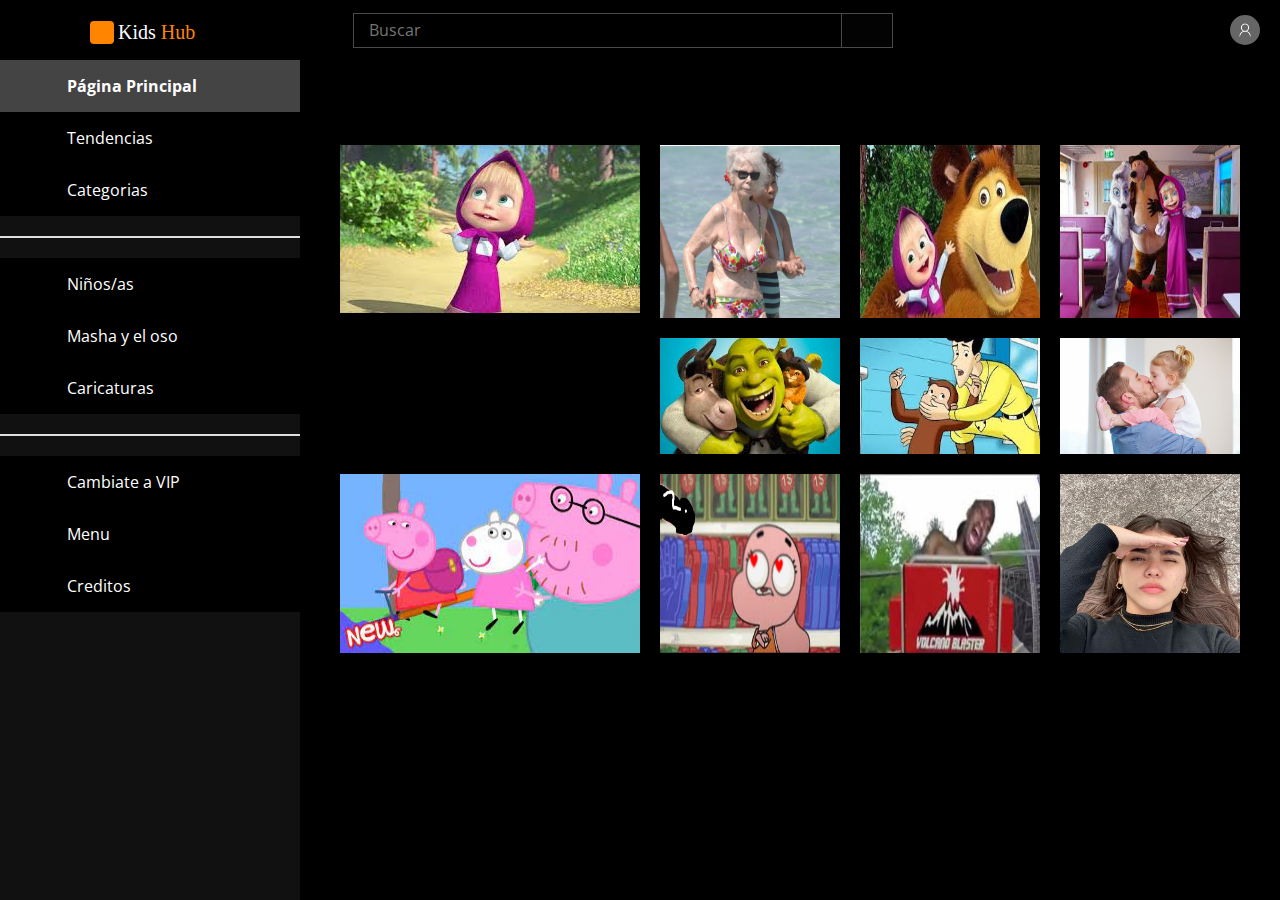
==== pagina-principal-youtube-master/index.html @ 4e53a424 "Initial commit" ====
<!DOCTYPE html>
<html lang="es">
<head>
	<meta charset="UTF-8">
	<meta name="viewport" content="width=device-width, initial-scale=1.0">
	<meta http-equiv="X-UA-Compatible" content="ie=edge">
	<title>Página Principal | KidsHub</title>
	<link href="https://fonts.googleapis.com/css?family=Open+Sans|Oswald&display=swap" rel="stylesheet"> 
	<link rel="stylesheet" href="css/estilos.css">
</head>
<body>
	<div class="contenedor active" id="contenedor">
		<header class="header">
			<div class="contenedor-logo">
				<button style="color: rgb(255, 255, 255);" id="boton-menu" class="boton-menu"><i class="fas fa-th"></i></button>
				<a href="#" class="logo"><i class="fas fa-play"></i> <span style="color: rgb(252, 252, 252);">Kids</span> <span style="color: #ff8400;">Hub</span></a>
			</div>

			<div class="barra-busqueda">
				<input style="color: rgb(255, 255, 255);" type="text" placeholder="Buscar">
				<button type="submit"><i class="fas fa-search"></i></button>
			</div>

			<div class="botones-header">
				<button><i class="fas fa-upload"></i></button>
				<button><i class="fas fa-th"></i></button>
				<button><i class="fas fa-bell"></i></button>
				<a href="#" class="avatar"><img src="img/guest.webp" alt=""></a>
			</div>
		</header>

		<nav class="menu-lateral">
			<a href="#" class="active"><i class="fas fa-home"></i> Página Principal</a>
			<a href="#"><i class="fas fa-fire"></i> Tendencias</a>
			<a href="#"><i class="fas fa-folder"></i> Categorias</a>

			<hr>

			<a href="#"><i class="fas fa-folder"></i> Niños/as </a>
			<a href="#"><i class="fas fa-folder"></i> Masha y el oso </a>
			<a href="#"><i class="fas fa-folder"></i> Caricaturas</a>

			<hr>

			<a href="#"><i class="fas fa-star"></i> Cambiate a VIP</a>
			<a href="#"><i class="fas fa-bars"></i> Menu </a>
			<a href="#"><i class="fas fa-bars"></i> Creditos</a>
		</nav>

		<main class="main">
			<h3 class="titulo">Videos Recomendados</h3>
			<div class="grid-videos">
				<a href="#" class="Video"><img src="img/masha.jpeg" alt=""></a>
				<a href="#" class="video"><img src="img/Captura de pantalla 2023-05-20 235425.png" alt=""></a>
				<a href="#" class="video"><img src="img/f425x230-226058_240040_0.jpg" alt=""></a>
				<a href="#" class="video"><img src="img/images.jpeg" alt=""></a>
				<a href="#" class="video"><img src="img/68747470733a2f2f73332e616d617a6f6e6177732e636f6d2f776174747061642d6d656469612d736572766963652f53746f7279496d6167652f4755434d6b64525f77696f3777413d3d2d37352e31363563323432366635383665.jpeg" alt=""></a>
				<a href="#" class="video"><img src="img/images (1).jpeg" alt=""></a>
				<a href="#" class="video"><img src="img/images (1)4.jpeg" alt=""></a>
				<a href="#" class="video"><img src="img/beso-boca.jpg" alt=""></a>
				<a href="#" class="video"><img src="img/pepa.jpeg" alt=""></a>
				<a href="#" class="video"><img src="img/anaisw.png" alt=""></a>
				<a href="#" class="video"><img src="img/buss.png" alt=""></a>
				<a href="#" class="video"><img src="img/alina.png" alt=""></a>
			</div>
		</main>
	</div>
	
	<script src="https://kit.fontawesome.com/2c36e9b7b1.js" crossorigin="anonymous"></script>
	<script src="js/main.js"></script>
</body>
</html>
---- pagina-principal-youtube-master/css/estilos.css ----
* {
	background-color: #000;
	padding: 0;
	margin: 0;
	box-sizing: border-box;
}

body {
	background-color: #000;
	font-family: 'Open Sans', sans-serif;
}

a {
	text-decoration: none;
	color: #000;
}

.contenedor {
	background-color: #000;
	width: 100%;
	min-height: 100vh;
	margin: 0 auto;
	display: grid;
	grid-template-columns: minmax(90px, 90px) auto;
	grid-template-rows: 60px auto;
	grid-template-areas: "header header"
						 "menu contenido";
	transition: all .3s ease;
}

.contenedor.active {
	grid-template-columns: minmax(300px, 18%) auto;
}

/* ---- ---- ---- HEADER ---- ---- ---- */
.header {
	background-color: #000;
	grid-area: header;
	padding: 0 20px;
	display: grid;
	grid-template-columns: auto 1fr auto;
	align-items: center;
	justify-content: space-between;
	grid-gap: 20px;
	grid-template-areas: "logo busqueda iconos";
}

.header .contenedor-logo {
	grid-area: logo;
	display: flex;
	align-items: center;
}

.header .contenedor-logo .boton-menu {
	border: none;
	padding: 10px;
	background: none;
	cursor: pointer;
	font-size: 18px;
	border-radius: 100px;
	width: 50px;
	height: 50px;
	margin-right: 20px;
}

.header .contenedor-logo .boton-menu:hover {
	background: #E7E7E7;
}

.header .contenedor-logo .logo .fas {
	background: #ff8400;
	padding: 7px 12px;
	border-radius: 4px;
	font-size: 8px;
	color: #0d0d0d;
	position: relative;
	top: -4px;
	margin-right: 4px;
}

.header .contenedor-logo .logo {
	
	font-family: 'Bebas Neue', cursive;
	font-size: 20px;
	position: relative;
	top: 2px;
}

.header .barra-busqueda {
	grid-area: busqueda;
	display: flex;
	align-items: center;
	justify-content: center;
}

.header .barra-busqueda input {
	min-width: 60%;
	padding: 0 15px;
	height: 35px;
	line-height: 35px;
	border: 1px solid #4b4a4a;
	font-size: 16px;
	font-family: 'Open Sans', sans-serif;
}

.header .barra-busqueda button {
	height: 35px;
	border: 1px solid #4b4a4a;
	border-left: none;
	color: #ffffff;
	background: #030303;
	padding: 0 25px;
	cursor: pointer;
}

.header .barra-busqueda button:hover {
	background: #000000;
}

.header .botones-header {
	grid-area: iconos;
	display: flex;
	align-items: center;
}

.header .botones-header button {
	background: none;
	border: none;
	width: 40px;
	height: 40px;
	font-size: 18px;
	padding: 7px 12px;
	border-radius: 100px;
	color: #fcfcfc;
	margin-right: 20px;
	cursor: pointer;
}

.header .botones-header button:hover {
	background: #e7e7e7;
}

.header .botones-header .avatar {
	width: 30px;
	height: 30px;
	display: inline-block;
}

.header .botones-header .avatar img {
	vertical-align: top;
	width: 100%;
	border-radius: 100px;
}

/* ---- ---- ---- Menu Lateral ---- ---- ---- */

.menu-lateral {
	grid-area: menu;
	background: #111111;
	overflow: hidden;
}

.menu-lateral a {
	display: block;
	padding: 15px 35px;
	color: #ffffff;
	min-width: 800px;
}

.menu-lateral a:hover {
	background: #ff8400;
}

.menu-lateral a.active {
	background: #444444;
	font-weight: bold;
}

.menu-lateral .fas {
	color: #ffffff;
	margin-right: 32px;
	width: 20px;
	text-align: center;
}

.menu-lateral a.active .fas {
	color: #ff8400;
	background-color: #444444;
}

.menu-lateral hr {
	margin: 20px 0;
	border: 1px solid #dfdfdf;
}

/* ---- ---- ---- Contenido Principal ---- ---- ---- */
.main {
	grid-area: contenido;
	background: #000000;
	padding: 40px;
}

.main .titulo {
	margin-bottom: 20px;
}

.main .grid-videos {
	display: grid;
	grid-gap: 20px 20px;
	grid-template-columns: repeat(4, 1fr);
}

.main .grid-videos .video {
	width: 100%;
	display:flex
}

.main .grid-videos .video img {
	width: 100%;
}

/* ---- ---- ---- Mediaqueries ---- ---- ---- */
@media screen and (max-width: 1200px) {
	.main .grid-videos {
		grid-template-columns: repeat(3, 1fr);
	}

	.header .contenedor-logo .logo span {
		display: none;
	}

	.header .barra-busqueda input {
		min-width: 70%;
	}
}

@media screen and (max-width: 992px) {
	.main .grid-videos {
		grid-template-columns: repeat(2, 1fr);
	}
}

@media screen and (max-width: 768px) {
	.contenedor {
		grid-template-rows: auto;
	}

	.header {
		padding: 20px;
		grid-template-columns: auto auto;
		justify-content: space-between;
		grid-template-areas: "logo iconos"
							 "busqueda busqueda";
	}

	.header .contenedor-logo .logo span {
		display: inline;
	}

	.header .barra-busqueda input {
		min-width: auto;
		width: 100%;
	}
}

@media screen and (max-width: 576px) {
	.main .grid-videos {
		grid-template-columns: 1fr;
	}
}
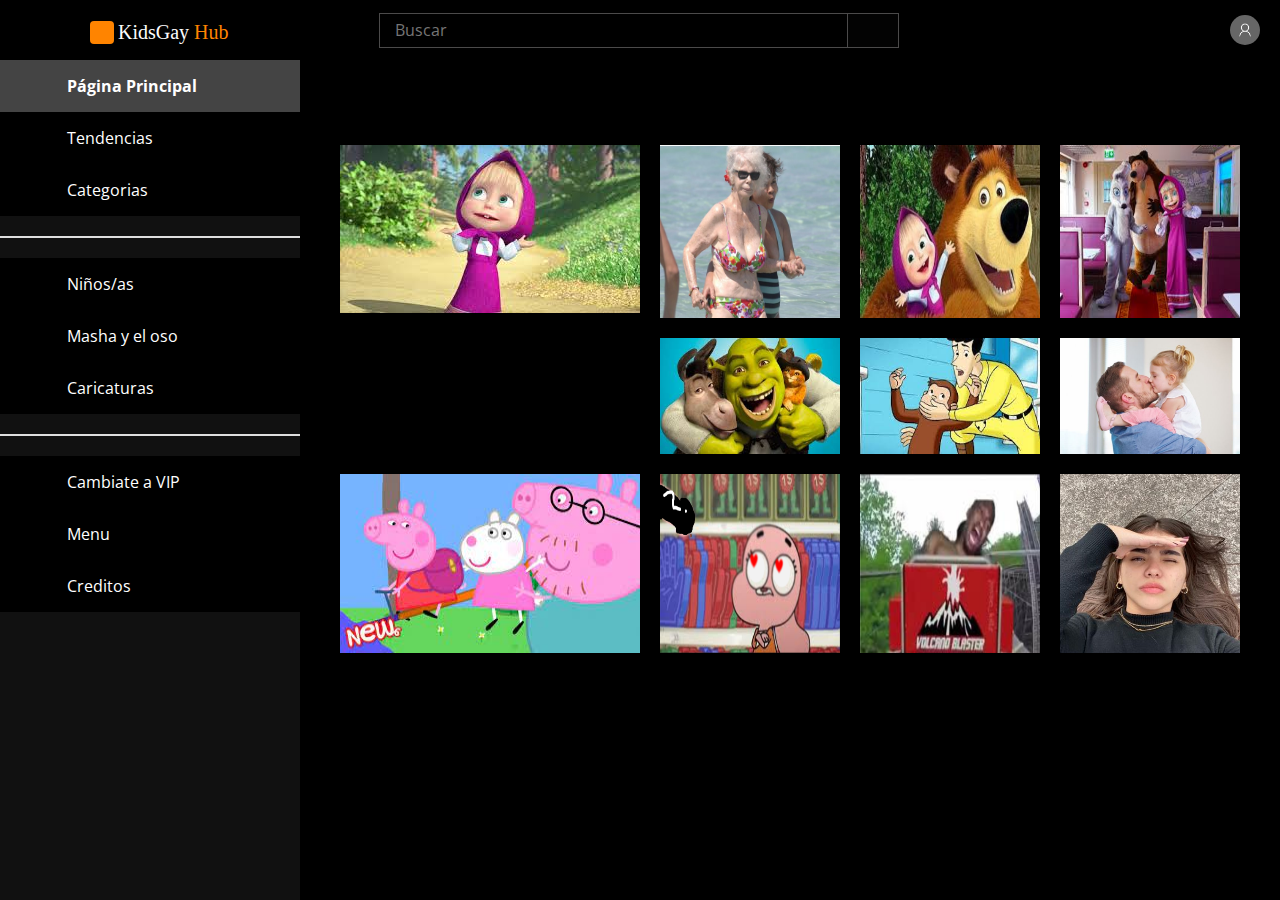
==== commit 17f62adf: "Update index.html" ====
--- a/pagina-principal-youtube-master/index.html
+++ b/pagina-principal-youtube-master/index.html
@@ -4,7 +4,7 @@
 	<meta charset="UTF-8">
 	<meta name="viewport" content="width=device-width, initial-scale=1.0">
 	<meta http-equiv="X-UA-Compatible" content="ie=edge">
-	<title>Página Principal | KidsHub</title>
+	<title>Página Principal | KidsGayHub</title>
 	<link href="https://fonts.googleapis.com/css?family=Open+Sans|Oswald&display=swap" rel="stylesheet"> 
 	<link rel="stylesheet" href="css/estilos.css">
 </head>
@@ -13,7 +13,7 @@
 		<header class="header">
 			<div class="contenedor-logo">
 				<button style="color: rgb(255, 255, 255);" id="boton-menu" class="boton-menu"><i class="fas fa-th"></i></button>
-				<a href="#" class="logo"><i class="fas fa-play"></i> <span style="color: rgb(252, 252, 252);">Kids</span> <span style="color: #ff8400;">Hub</span></a>
+				<a href="#" class="logo"><i class="fas fa-play"></i> <span style="color: rgb(252, 252, 252);">KidsGay</span> <span style="color: #ff8400;">Hub</span></a>
 			</div>
 
 			<div class="barra-busqueda">
